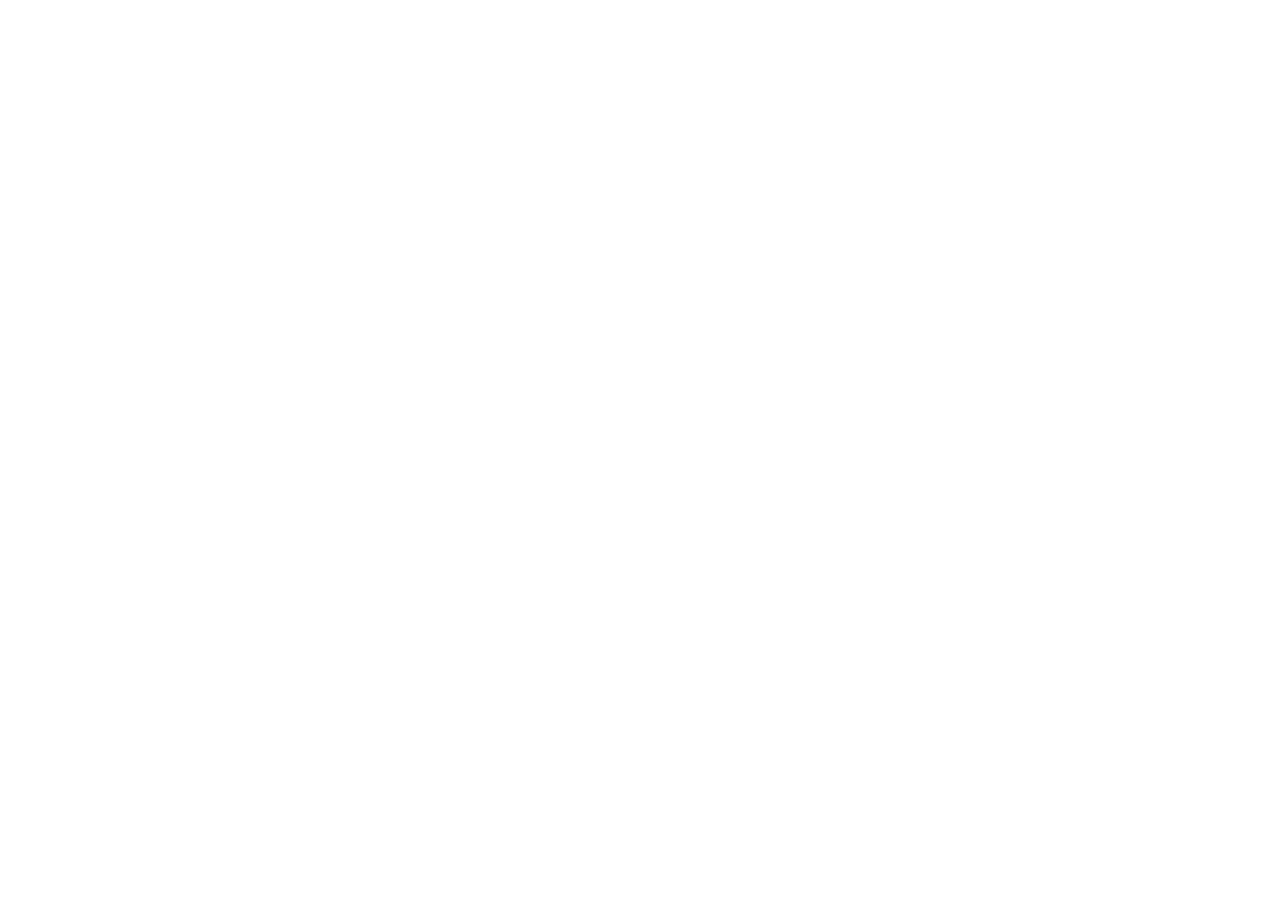
==== docs/template.html @ c3b258b6 "Adicionando html e css no trabalho" ====
<!DOCTYPE html>
<html lang="en">
<head>
    <meta charset="UTF-8">
    <meta http-equiv="X-UA-Compatible" content="IE=edge">
    <meta name="viewport" content="width=device-width, initial-scale=1.0">
    <link rel="stylesheet" href="template.css">
    <title>Barber Point</title>
</head>
<body>
    <header>

    </header>

    <body>
        
    </body>

    <footer>
        
    </footer>
</body>
</html>
---- docs/template.css ----
*{
    margin: 0;
    padding: 0;
    box-sizing: border-box;
}
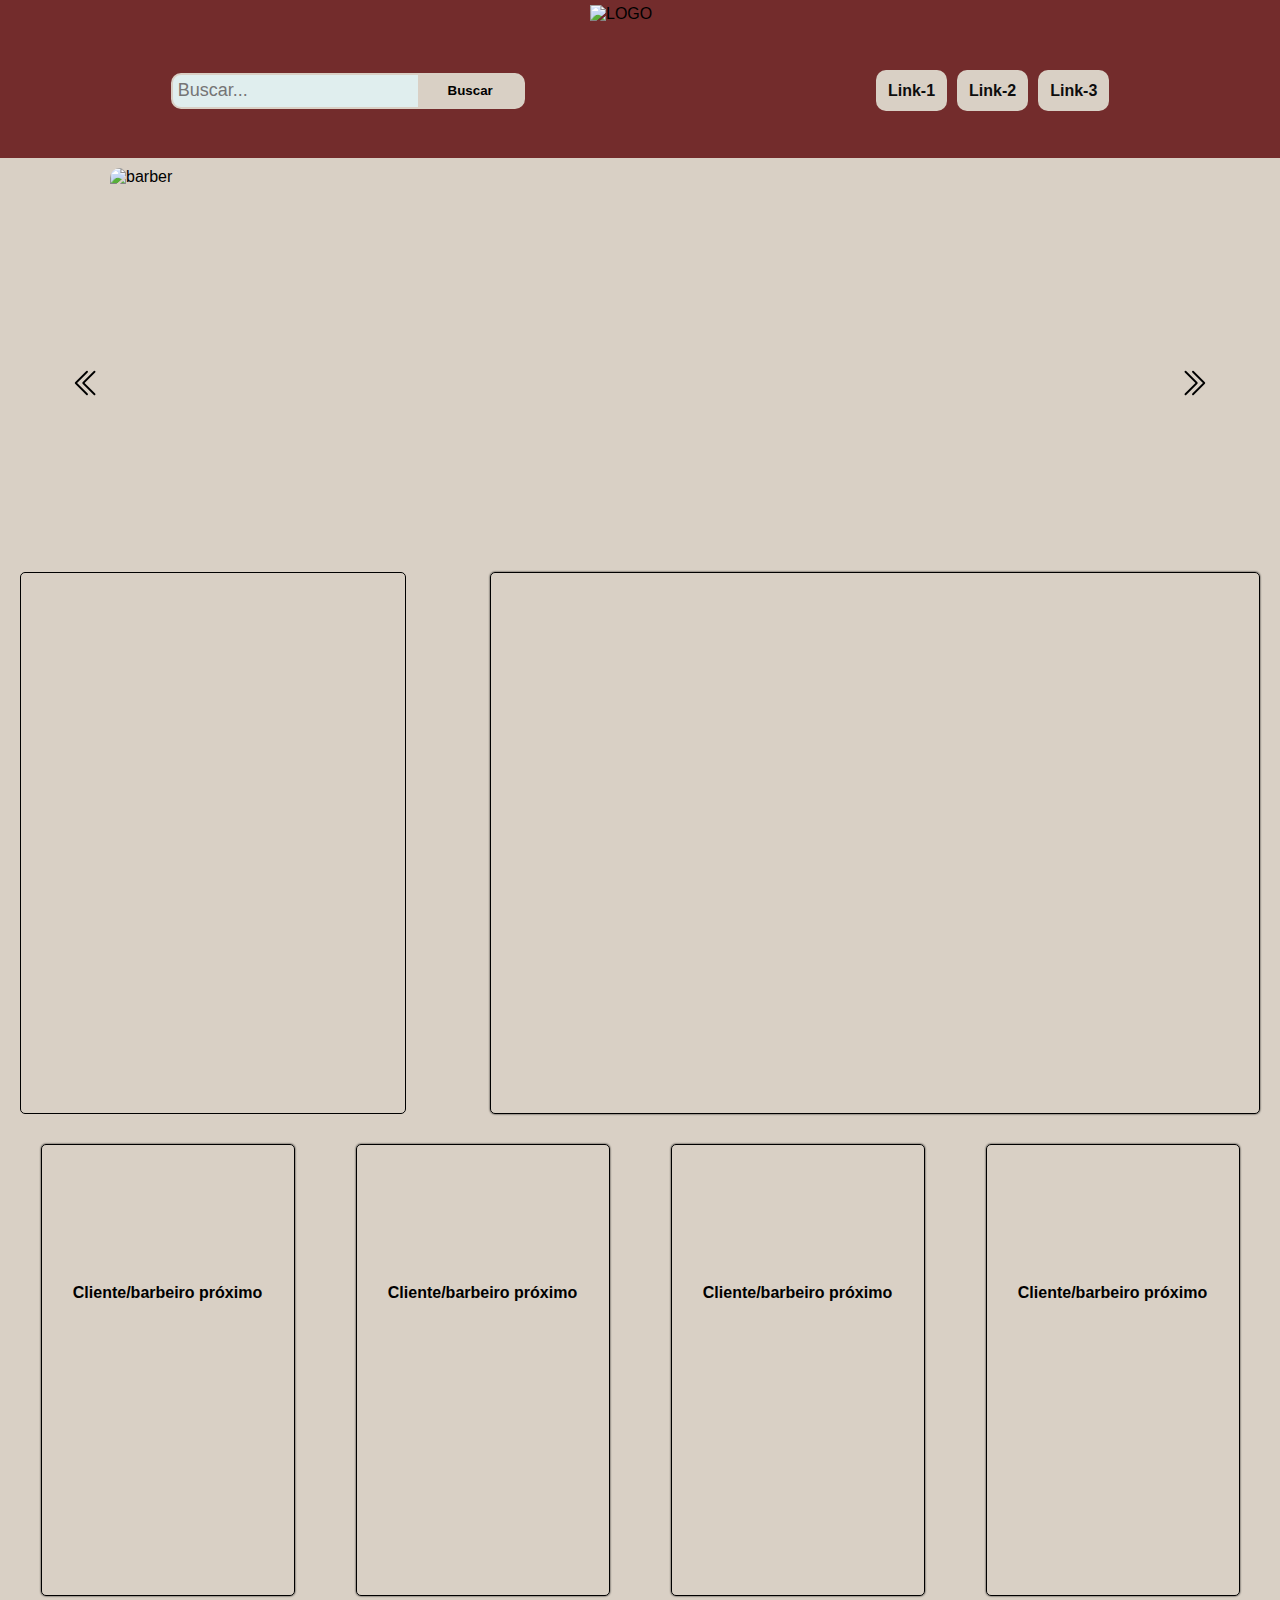
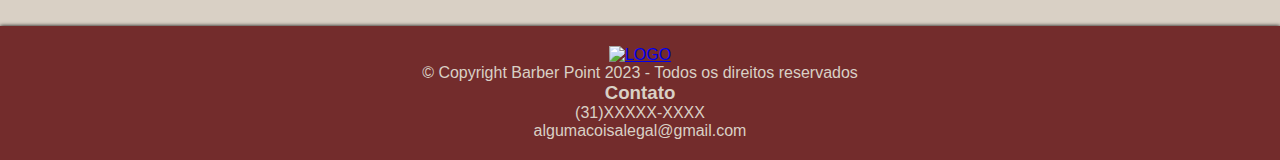
==== commit 397acd6e: "Adição do template" ====
--- a/docs/template.html
+++ b/docs/template.html
@@ -1,23 +1,103 @@
 <!DOCTYPE html>
-<html lang="en">
-<head>
-    <meta charset="UTF-8">
-    <meta http-equiv="X-UA-Compatible" content="IE=edge">
-    <meta name="viewport" content="width=device-width, initial-scale=1.0">
-    <link rel="stylesheet" href="template.css">
-    <title>Barber Point</title>
-</head>
-<body>
-    <header>
+<html lang="pt-br">
+  <head>
+    <meta charset="UTF-8" />
+    <meta http-equiv="X-UA-Compatible" content="IE=edge" />
+    <meta name="viewport" content="width=device-width, initial-scale=1.0" />
+    <title>Template</title>
+    <link rel="stylesheet" href="style.css" />
+  </head>
 
-    </header>
+  <body>
+        <header>
+          <img src="img/logo.png" alt="LOGO">
+          <nav>
 
-    <body>
-        
-    </body>
+            <div id="divBusca">
+                <input type="text" id="txtBusca" placeholder="Buscar..."/>
+                <button id="btnBusca">Buscar</button>
+              </div>
 
-    <footer>
-        
-    </footer>
-</body>
+                <ul class="nav-list">
+                  <li><a href="#">Link-1</a></li>
+                  <li><a href="#">Link-2</a></li>
+                  <li><a href="#">Link-3</a></li>
+                  </ul>
+          </nav>
+        </header>
+
+        <!-- CARROSSEL-->
+        <main>
+            
+          <div class="container-slider">
+
+            <button id="prev-button"><svg class="img-seta" xmlns="http://www.w3.org/2000/svg" width="25" height="25" fill="currentColor" class="bi bi-chevron-double-left" viewBox="0 0 16 16">
+              <path fill-rule="evenodd" d="M8.354 1.646a.5.5 0 0 1 0 .708L2.707 8l5.647 5.646a.5.5 0 0 1-.708.708l-6-6a.5.5 0 0 1 0-.708l6-6a.5.5 0 0 1 .708 0z"/>
+              <path fill-rule="evenodd" d="M12.354 1.646a.5.5 0 0 1 0 .708L6.707 8l5.647 5.646a.5.5 0 0 1-.708.708l-6-6a.5.5 0 0 1 0-.708l6-6a.5.5 0 0 1 .708 0z"/>
+            </svg></button>
+  
+            <div class="container-images">
+              <img src="img/barber2.jpg" alt="barber" class="slider on">
+              <img src="img/barber1.jpg" alt="barber" class="slider">
+              <img src="img/barber3.jpg" alt="barber" class="slider">
+            </div>
+  
+            <button id="next-button"><svg class="img-seta" xmlns="http://www.w3.org/2000/svg" width="25" height="25" fill="currentColor" class="bi bi-chevron-double-right" viewBox="0 0 16 16">
+              <path fill-rule="evenodd" d="M3.646 1.646a.5.5 0 0 1 .708 0l6 6a.5.5 0 0 1 0 .708l-6 6a.5.5 0 0 1-.708-.708L9.293 8 3.646 2.354a.5.5 0 0 1 0-.708z"/>
+              <path fill-rule="evenodd" d="M7.646 1.646a.5.5 0 0 1 .708 0l6 6a.5.5 0 0 1 0 .708l-6 6a.5.5 0 0 1-.708-.708L13.293 8 7.646 2.354a.5.5 0 0 1 0-.708z"/>
+            </svg></button>
+  
+          </div>
+
+        </main>
+
+        <!-- FIM CARROSSEL-->
+
+        <div id="maps"><img src="img/maps.png" alt=""></div>
+
+        <div id="sobre"> 
+          <h3>Sobre o site</h3>
+          <br>
+          <p>
+          Lorem ipsum dolor sit amet, consectetur adipiscing elit.
+          Lorem ipsum dolor sit amet, consectetur adipiscing elit.
+          Lorem ipsum dolor sit amet, consectetur adipiscing elit.
+          Lorem ipsum dolor sit amet, consectetur adipiscing elit.
+          Lorem ipsum dolor sit amet, consectetur adipiscing elit.
+          Lorem ipsum dolor sit amet, consectetur adipiscing elit.
+          Lorem ipsum dolor sit amet, consectetur adipiscing elit.
+          Lorem ipsum dolor sit amet, consectetur adipiscing elit.
+          Lorem ipsum dolor sit amet, consectetur adipiscing elit.
+          </p>
+        </div>
+
+        <div id="caixas">
+
+          <div class="cont"><p>Cliente/barbeiro próximo</p></div>
+          <div class="cont"><p>Cliente/barbeiro próximo</p></div>
+          <div class="cont"><p>Cliente/barbeiro próximo</p></div>
+          <div class="cont"><p>Cliente/barbeiro próximo</p></div>
+
+        </div>
+
+
+
+
+        <footer>
+
+            <div id="footer-logo">
+                <a href="#"><img width="120px" src="img/logo.png" alt="LOGO"></a>
+
+              <span>© Copyright Barber Point 2023 - Todos os direitos reservados</span>
+
+                  <h3>Contato</h3>
+                  <span id="numero">(31)XXXXX-XXXX</span>
+                  <span>algumacoisalegal@gmail.com</span>
+              </div>
+            
+          
+        </footer>      
+
+        <script src="arquivo.js"></script>
+  </body>
 </html>--- a/docs/style.css
+++ b/docs/style.css
@@ -0,0 +1,246 @@
+:root{
+    --color-1: #F2EA7E;
+    --color-2: #D9D0C5;
+    --color-3: #8C2020;
+    --color-4: #732C2C;
+    --color-5: #0D0D0D;
+}
+
+* {
+    margin: 0;
+    padding: 0;
+}
+
+body{
+    font-family: Arial, Helvetica, sans-serif;
+    background-color: var(--color-2);
+  }
+
+  /******* fim da estilização geral********/
+
+   /******* header e nav bar********/
+
+header{
+   display: flex;
+   flex-direction: column;
+   align-items: center;
+   background: var(--color-4);
+   }
+
+   header img{
+    margin-top: 5px;
+        width: 100px;
+   }
+
+nav{
+    display: flex;
+    justify-content: space-around;
+    align-items: center;
+    font-weight: bold;
+    height: 15vh;
+    width: 100%;
+}
+
+.nav-list{
+    list-style: none;
+    text-decoration: none;
+    display: flex;
+}
+
+.nav-list li{
+    margin-left: 10px;
+}
+
+
+.nav-list a{
+    color: var(--color-5);
+    background-color: var(--color-2);
+    text-decoration: none;
+    transition: 0.5s;
+    padding: 12px;
+    border-radius: 10px;
+}
+
+.nav-list a:hover{
+    background-color: var(--color-5);
+    padding: 15px;
+    color: var(--color-2);
+    border-radius: 10px;
+}
+
+#divBusca{
+    background-color:#E0EEEE;
+    border:solid 2px var(--color-2);
+    border-radius:10px;
+    width:350px;
+    height:32px;
+}
+  
+#txtBusca{
+    float:left;
+    background-color:transparent;
+    padding-left:5px;
+    font-size:18px;
+    border:none;
+    height:32px;
+    width: 190px;
+    outline: none;
+}
+  
+#btnBusca{
+    border:none;
+    float:right;
+    height:100%;
+    border-radius:0 7px 7px 0;
+    width:30%;
+    font-weight:bold;
+    background: var(--color-2);
+    cursor: pointer;
+}
+
+#btnbusca button:hover{
+    background-color: var(--color-5);
+}
+  
+  /******* fim da nav bar********/
+
+  /******* Carrosel ********/
+
+main{
+    display: flex;
+    align-items: center;
+    flex-direction: column;
+}
+
+.container-slider{
+    display: flex;
+    width: 90%;
+    align-items: top;
+    justify-content: center;
+    margin-top: 10px;
+  }
+  
+  .container-images{
+    position: relative;
+    display: flex;
+    align-items: top;
+    justify-content: center;
+    width: 100%;
+    z-index: -1;
+    border-radius: 5px;
+    box-shadow: 0px 0px 7px var(--color-dark5);
+    height: 30vw;
+  }
+  
+  
+  .slider{
+    opacity: 0;
+    transition: opacity .2s;
+    height: 330px;
+    position: absolute;
+    width: 100%;
+    border-radius: 10px;
+    height: 100%;
+  }
+  
+  .on{
+    opacity: 1;
+  }
+  
+  #prev-button, #next-button{
+    width: 50px;
+    height: 30px;
+    border: none;
+    color: var(--color-white);
+    background-color: transparent;
+    cursor: pointer;
+  }
+
+  .img-seta{
+    color: var(--color-yellow);
+    background-color: transparent;
+    padding-top: 200px;
+    padding-bottom: 180px;
+    width: 100%;
+    height: 100%;
+  
+  }
+
+
+  /******* fim do carrossel********/
+
+#maps{
+    display: flex;
+    margin: 20px;
+    width: 60%;
+    height: 60vh;
+    border: 1px solid black;
+    box-shadow: 0 0 2px;
+    float: right;
+    border-radius: 5px;
+}
+
+#maps img{
+    width: 100%;
+}
+
+#sobre{
+    color: var(--color-2);
+    background: url(img/sobre.jpg);
+    margin: 20px;
+    width: 30%;
+    height: 60vh;
+    border-radius: 5px;
+    border: 1px solid black;
+    text-align: center;
+}
+
+
+#sobre img{
+    width: 100%;
+}
+
+#caixas{
+    padding: 10px;
+    display: flex;
+    justify-content: space-around;
+}
+
+
+.cont{
+    background: url(img/perfil2.jpeg) no-repeat;
+    background-size: 100%;
+    display: inline-block;
+    width: 20%;
+    height: 50vh;
+    border: 1px solid black;
+    box-shadow: 0px 0px 2px;
+    border-radius: 5px;
+    text-align: center;
+    font-weight: bold;
+}
+
+.cont p{
+    margin-top: 55%;
+}
+
+
+footer{
+    background-color: var(--color-4);
+    box-shadow: 0px 0px 4px;
+    bottom: 0;
+    width: 100%;
+    display: flex;
+    flex-direction: column;
+    align-items: center;
+    margin-top: 20px;
+    padding: 20px 0 20px 0;
+   }
+
+   #footer-logo{
+    color: var(--color-2);
+    display: flex;
+    flex-direction: column;
+    align-items: center;
+   }
+
